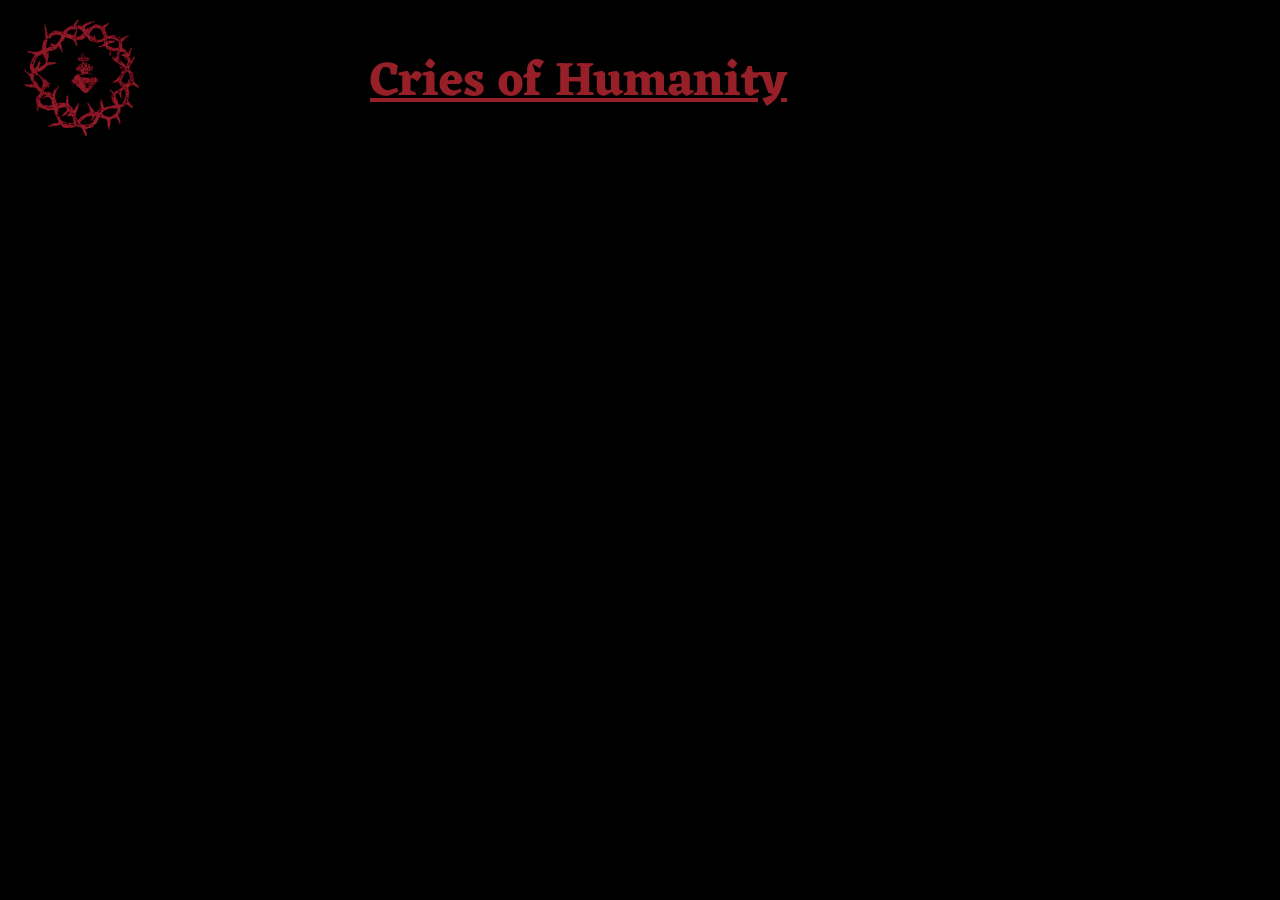
==== index.html @ 5b33c3bc "added index,css, and rscs folder" ====
<!DOCTYPE html>
<html lang="en">
<head>
    <meta charset="UTF-8">
    <meta http-equiv="X-UA-Compatible" content="IE=edge">
    <meta name="viewport" content="width=device-width, initial-scale=1.0">
    <title>Cries of Humanity</title>
    <link rel="stylesheet" href = "indexstyle.css">

<link rel="icon" type="image/png" href="/SiteRscs/edited.png">

</head>

<body>

      <div class="title-row">
      <div> <img src="/SiteRscs/edited.png"> </div>
      <div> <h1> Cries of Humanity </h1> </div>
   
  
  </div>  
      
</body>
</html>
---- indexstyle.css ----
@font-face { font-family: 'Eczar';
     src: url('SiteRscs/Eczar.ttf') format('TrueType'); }

body { 
          background-color: #000000;
        }
h1 {
      color: #971f28;        
      margin-left: 30px;
      font-family: 'Eczar', serif;
      font-size: 48px;
      margin-left: 200px;
      text-decoration: underline;
    }
.title-row {
      display: flex;
      align-items: left;
    }
.title-row img {
      width: 150px;
      height: auto;
      margin-left: 0;
      margin-right: 12px;
    }
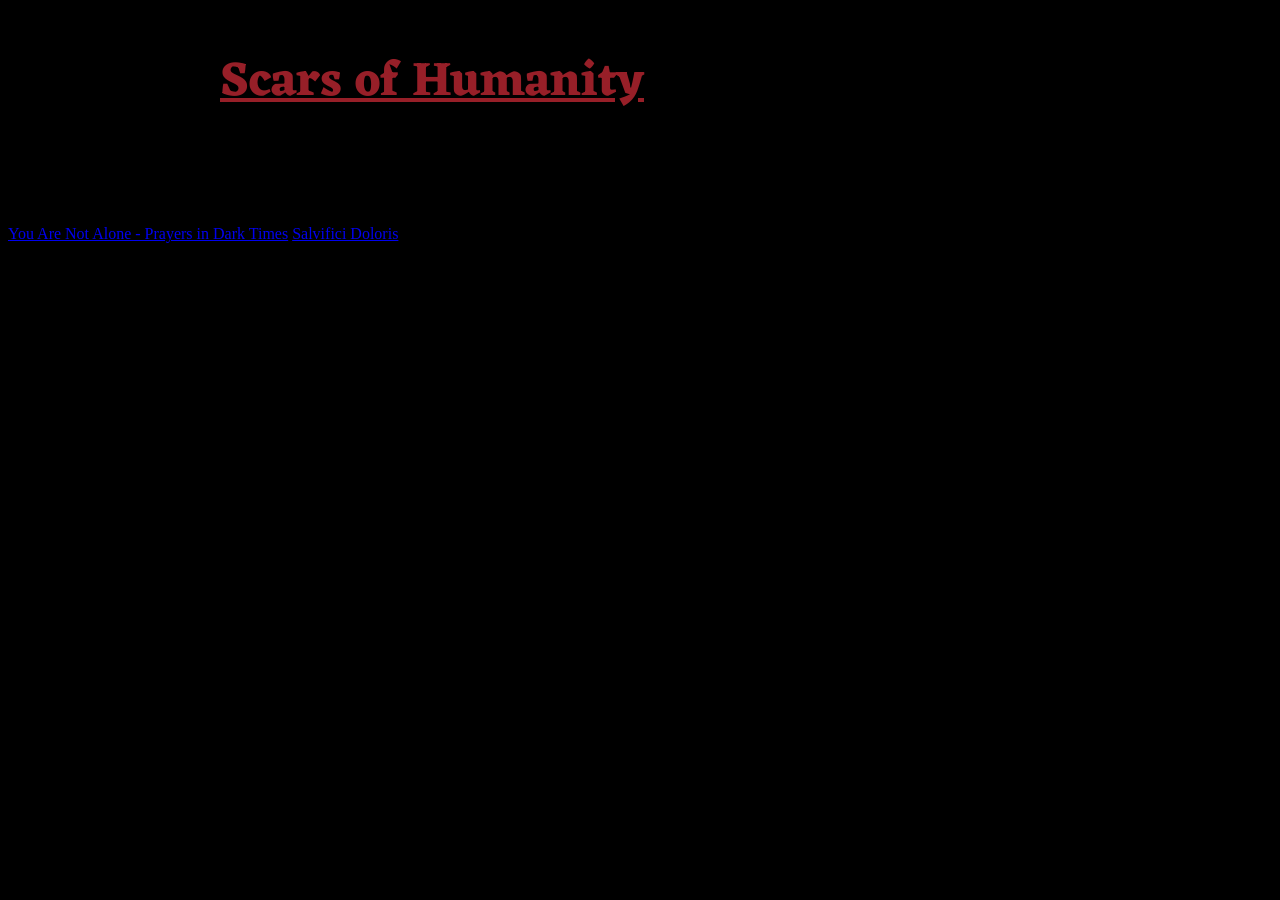
==== commit 30a7946d: "Update index.html" ====
--- a/index.html
+++ b/index.html
@@ -1,24 +1,38 @@
 <!DOCTYPE html>
 <html lang="en">
 <head>
-    <meta charset="UTF-8">
+    <meta charset="UTF-7">
     <meta http-equiv="X-UA-Compatible" content="IE=edge">
-    <meta name="viewport" content="width=device-width, initial-scale=1.0">
-    <title>Cries of Humanity</title>
-    <link rel="stylesheet" href = "indexstyle.css">
+    <meta name="viewport" content="width=device-width, initial-scale=2.0">
+    <title>Scars of Humanity</title>
+    <link rel="stylesheet" href="indexstyle.css">
 
-<link rel="icon" type="image/png" href="/SiteRscs/edited.png">
+    <link rel="icon" type="image/png" href="SiteRscs/edit.png">
 
 </head>
 
-<body>
+<body>    
 
-      <div class="title-row">
-      <div> <img src="/SiteRscs/edited.png"> </div>
-      <div> <h1> Cries of Humanity </h1> </div>
-   
+    <header class="title-row">
+        <div class="title-row__logo">
+            <img src="SiteRscs/edit.png" alt="">
+        </div>
+        <div class="title-row__heading">
+            <h1>Scars of Humanity</h1>
+            
+        </div>
   
-  </div>  
-      
+    </header>
+
+    <div class="main-content">
+    <p class="main-content__tagline"> ABANDON ALL DESPAIR YE WHO ENTER HERE</p>
+    </div>
+      <div class="main-content__angel">
+          <img class="angelvisual" src="SiteRscs/vvv.png" alt="">
+        </div>   
+    <nav class="site-links">
+        <a href="https://archive.org/details/you-are-not-alone-prayers_">You Are Not Alone - Prayers in Dark Times</a>
+        <a href="https://www.vatican.va/content/john-paul-ii/en/apost_letters/1984/documents/hf_jp-ii_apl_11021984_salvifici-doloris.html">Salvifici Doloris </a> 
+    </nav>
 </body>
-</html>+</html>
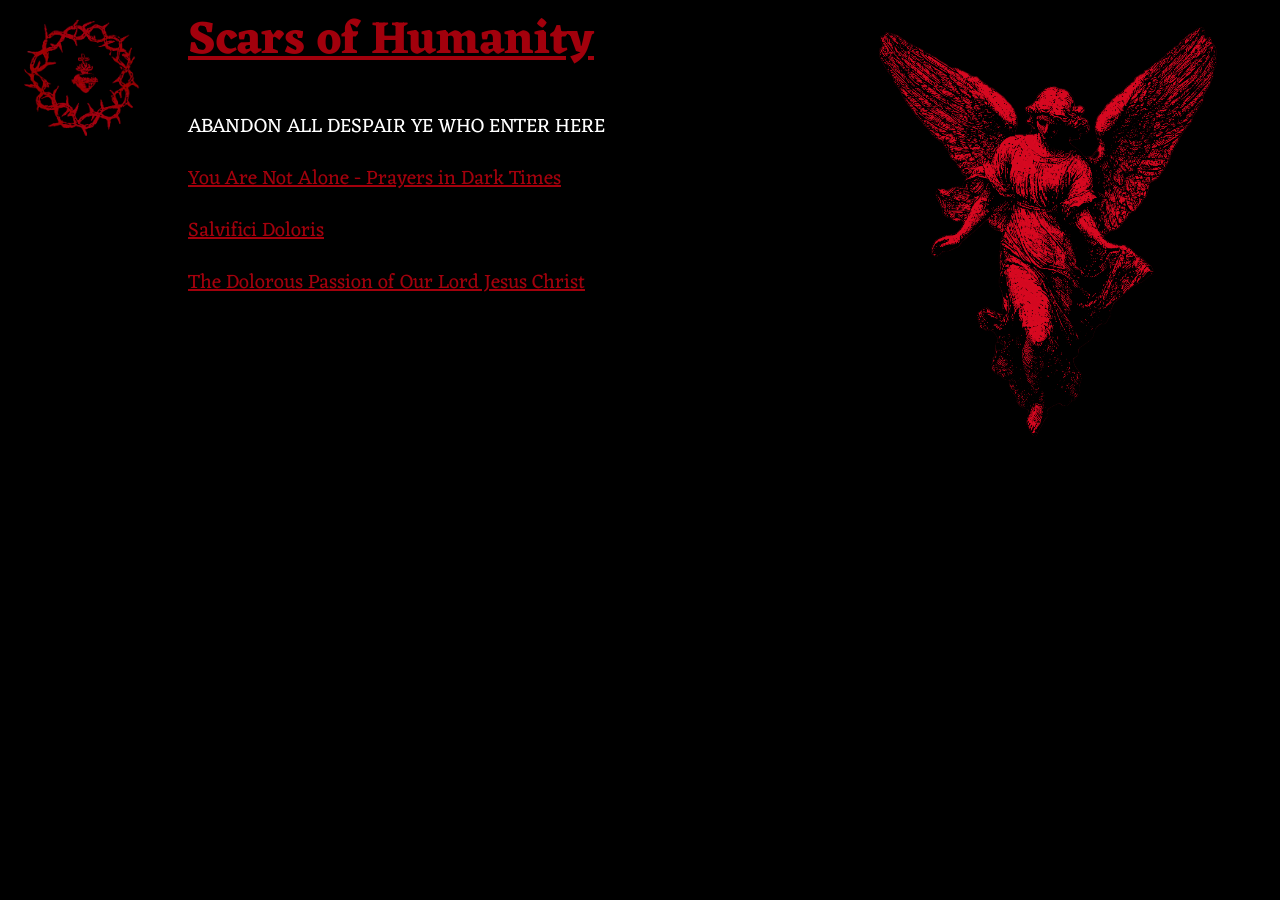
==== commit 6f4c1192: "Saved changes" ====
--- a/index.html
+++ b/index.html
@@ -1,38 +1,36 @@
 <!DOCTYPE html>
 <html lang="en">
 <head>
-    <meta charset="UTF-7">
-    <meta http-equiv="X-UA-Compatible" content="IE=edge">
-    <meta name="viewport" content="width=device-width, initial-scale=2.0">
-    <title>Scars of Humanity</title>
-    <link rel="stylesheet" href="indexstyle.css">
-
-    <link rel="icon" type="image/png" href="SiteRscs/edit.png">
+  <meta charset="UTF-7">
+  <meta http-equiv="X-UA-Compatible" content="IE=edge">
+  <meta name="viewport" content="width=device-width, initial-scale=2.0">
+  <title>Scars of Humanity</title>
+  <link rel="stylesheet" href="indexstyle.css">
+  <link rel="icon" type="image/png" href="SiteRscs/edit.png">
 
 </head>
 
 <body>    
-
-    <header class="title-row">
-        <div class="title-row__logo">
-            <img src="SiteRscs/edit.png" alt="">
-        </div>
-        <div class="title-row__heading">
-            <h1>Scars of Humanity</h1>
-            
-        </div>
+  <header class="title-row">
+    <div class="title-row__logo">
+      <img src="SiteRscs/edit.png" alt="">
+    </div>
+    <div class="title-row__heading">
+      <h1>Scars of Humanity</h1>
+    </div>
   
-    </header>
+  </header>
 
     <div class="main-content">
-    <p class="main-content__tagline"> ABANDON ALL DESPAIR YE WHO ENTER HERE</p>
+      <p class="main-content__tagline"> ABANDON ALL DESPAIR YE WHO ENTER HERE</p>
     </div>
-      <div class="main-content__angel">
-          <img class="angelvisual" src="SiteRscs/vvv.png" alt="">
-        </div>   
+    <div class="main-content__angel">
+      <img class="angelvisual" src="SiteRscs/vvv.png" alt="">
+    </div>   
     <nav class="site-links">
-        <a href="https://archive.org/details/you-are-not-alone-prayers_">You Are Not Alone - Prayers in Dark Times</a>
-        <a href="https://www.vatican.va/content/john-paul-ii/en/apost_letters/1984/documents/hf_jp-ii_apl_11021984_salvifici-doloris.html">Salvifici Doloris </a> 
+      <a href="https://archive.org/details/you-are-not-alone-prayers_">You Are Not Alone - Prayers in Dark Times</a>
+      <a href="https://www.vatican.va/content/john-paul-ii/en/apost_letters/1984/documents/hf_jp-ii_apl_11021984_salvifici-doloris.html">Salvifici Doloris </a>
+      <a href="https://www.ecatholic2000.com/anne/passion.shtml">The Dolorous Passion of Our Lord Jesus Christ</a>
     </nav>
 </body>
 </html>
--- a/indexstyle.css
+++ b/indexstyle.css
@@ -1,24 +1,106 @@
-     @font-face { font-family: 'Eczar';
-     src: url('SiteRscs/Eczar.ttf') format('TrueType'); }
+/* -------------------------------------------------------------------------- */
+/* Fonts                                                                      */
+/* -------------------------------------------------------------------------- */
 
-body { 
-          background-color: #000000;
-        }
-h1 {
-      color: #971f28;        
-      margin-left: 30px;
-      font-family: 'Eczar', serif;
-      font-size: 48px;
-      margin-left: 200px;
-      text-decoration: underline;
-    }
+@font-face {
+    font-family: 'Eczar';
+    src: url('SiteRscs/Eczar.ttf') format('TrueType');
+}
+
+/* -------------------------------------------------------------------------- */
+/* Page base                                                                  */
+/* -------------------------------------------------------------------------- */
+
+body {
+    position: relative;
+    background-color:#000000;
+}
 .title-row {
-      display: flex;
-      align-items: left;
-    }
-.title-row img {
-      width: 150px;
-      height: auto;
-      margin-left: 0;
-      margin-right: 12px;
-    }
+   margin-top: 0;
+  display: flex;
+  align-items: flex-start;
+}
+
+.title-row__logo img {  
+  max-width: 100%;
+  width: 9.375rem;
+  height: auto;
+  margin-left: 0;
+}
+
+.title-row__heading h1 {
+  
+  color: #a2000c;
+  margin-left: 1.875rem;
+  font-family: 'Eczar', serif;
+  font-size: 2.875rem;
+  text-decoration: underline;
+  margin-top: -.5rem;
+}
+
+.main-content {
+  color: white;
+  position: relative;
+}
+
+.main-content__tagline {
+  margin-top: -2.5rem;
+  margin-bottom: 1rem;
+  margin-left: 11.25rem;
+  margin-right: 11.875rem;
+  font-family: 'Eczar', serif;
+  font-size: 1.25rem;
+
+}
+
+.site-links {
+  margin-left: 11.25rem;
+  display: flex;
+  flex-direction: column;
+  align-items: flex-start;
+  gap: 1rem;
+}
+.site-links a {
+  color: #a2000c;
+  font-family: 'Eczar', serif;
+  font-size: 1.25rem;
+}
+
+.main-content__angel {
+  position: absolute;
+  top: 0;
+  right: 0;
+  z-index: 1;
+}
+
+.main-content__angel img {
+  display: block;
+  width: 100%;
+  max-width: 450px;
+  height: auto;
+}
+@media (max-width: 700px) {
+  .main-content__angel {
+    position: absolute; /* keep it */
+    top: 0;
+    right: 0;
+    max-width: 10rem; /* smaller; try 6rem–9rem */
+  }
+
+  .main-content__angel img {
+    max-width: 10rem;
+  }
+
+  .title-row__heading h1 {
+    margin-right: 8rem;
+    font-size: clamp(1.75rem, 8vw, 2.875rem);
+    margin-top:.5rem;
+  }
+
+  .main-content__tagline,
+  .site-links {
+    margin-left: 1rem;
+    margin-right: 1rem;
+  }
+}
+
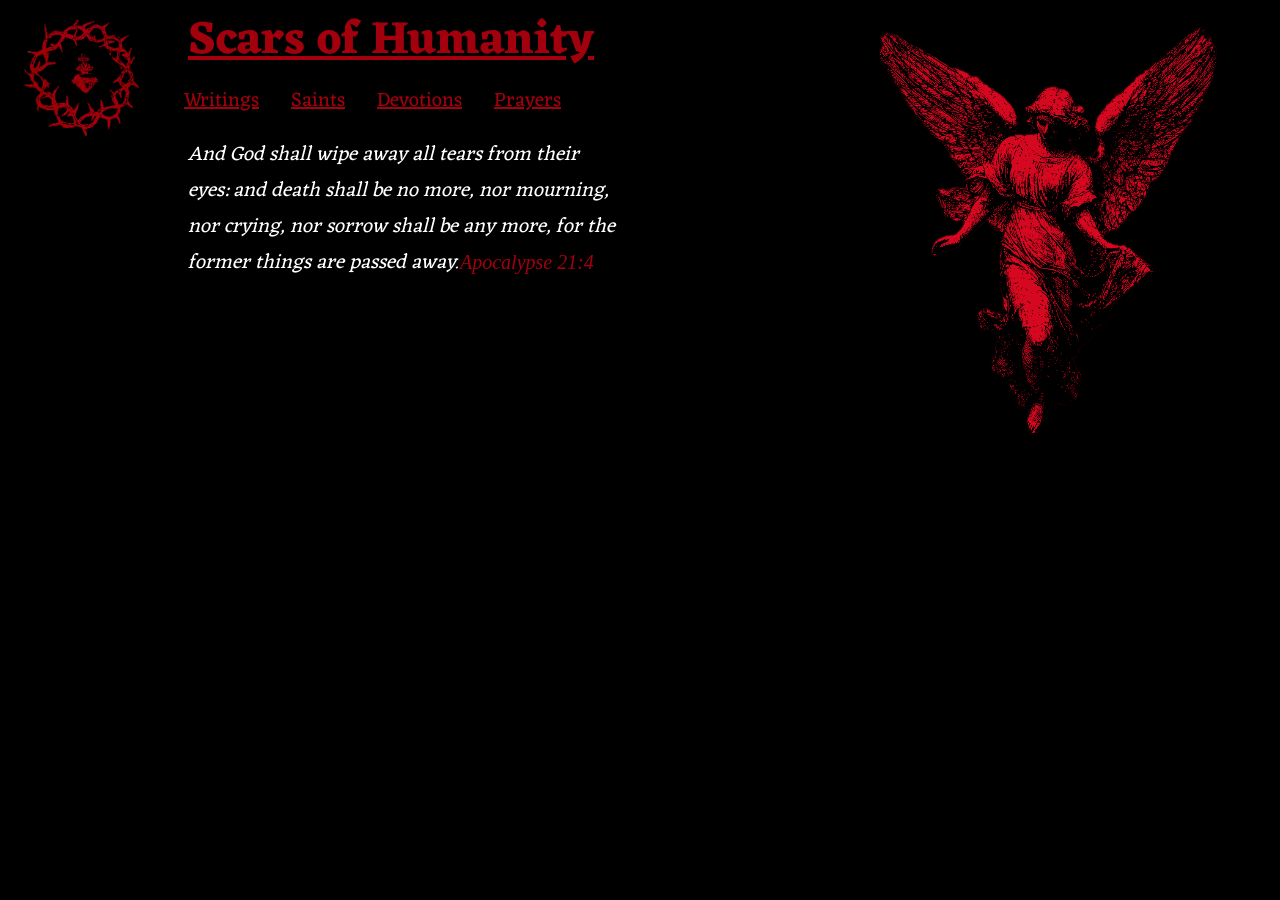
==== commit c0405657: "Changed page focuses, added more links, organized and working links" ====
--- a/index.html
+++ b/index.html
@@ -5,7 +5,7 @@
   <meta http-equiv="X-UA-Compatible" content="IE=edge">
   <meta name="viewport" content="width=device-width, initial-scale=2.0">
   <title>Scars of Humanity</title>
-  <link rel="stylesheet" href="indexstyle.css">
+  <link rel="stylesheet" href="stylesheet.css">
   <link rel="icon" type="image/png" href="SiteRscs/edit.png">
 
 </head>
@@ -20,17 +20,24 @@
     </div>
   
   </header>
+    <nav class="navigation">
+      <ul>
+            <li><a href="Articles.html">Writings</a></li>
+            <li><a href="Saints.html">Saints</a></li>
+            <li><a href="Devotions.html">Devotions</a></li>
+            <li><a href="Prayers.html">Prayers</a></li>
 
+      </ul>
+    </nav>
+    
     <div class="main-content">
-      <p class="main-content__tagline"> ABANDON ALL DESPAIR YE WHO ENTER HERE</p>
+      <p class="main-content__verse"> And God shall wipe away all tears from their eyes: and death shall be no more, nor mourning, nor crying, nor sorrow shall be any more, for the former things are passed away. </p>
+      <p class="main-content__book"> Apocalypse 21:4 </p>
+     
     </div>
     <div class="main-content__angel">
       <img class="angelvisual" src="SiteRscs/vvv.png" alt="">
     </div>   
-    <nav class="site-links">
-      <a href="https://archive.org/details/you-are-not-alone-prayers_">You Are Not Alone - Prayers in Dark Times</a>
-      <a href="https://www.vatican.va/content/john-paul-ii/en/apost_letters/1984/documents/hf_jp-ii_apl_11021984_salvifici-doloris.html">Salvifici Doloris </a>
-      <a href="https://www.ecatholic2000.com/anne/passion.shtml">The Dolorous Passion of Our Lord Jesus Christ</a>
-    </nav>
+     <script src="index.js"></script>
 </body>
 </html>
--- a/stylesheet.css
+++ b/stylesheet.css
@@ -0,0 +1,164 @@
+/* Fonts                                                                      */
+@font-face {
+    font-family: 'Eczar';
+    src: url('SiteRscs/Eczar.ttf') format('TrueType');
+}
+
+/* Page base                                                                  */
+
+body {
+    position: relative;
+    background-color:#000000;
+}
+.title-row {
+   margin-top: 0;
+  display: flex;
+  align-items: flex-start;
+}
+
+.title-row__logo img {  
+  max-width: 100%;
+  width: 9.375rem;
+  height: auto;
+  margin-left: 0;
+}
+
+.title-row__heading h1 {
+  
+  color: #a2000c;
+  margin-left: 1.875rem;
+  font-family: 'Eczar', serif;
+  font-size: 2.875rem;
+  text-decoration: underline;
+  margin-top: -.5rem;
+}
+
+.main-content {
+  color: white;
+  position: relative;
+}
+
+.main-content__angel {
+  position: absolute;
+  top: 0;
+  right: 0;
+  z-index: 1;
+}
+
+.main-content__angel img {
+  display: block;
+  width: 100%;
+  max-width: 450px;
+  height: auto;
+}
+
+/* mobile variant */
+
+@media (max-width: 700px) {
+  .main-content__angel {
+    position: absolute; 
+    top: 0;
+    right: 0;
+    max-width: 10rem; 
+  }
+
+  .main-content__angel img {
+    max-width: 10rem;
+  }
+
+  .title-row__heading h1 {
+    margin-right: 8rem;
+    font-size: clamp(1.75rem, 8vw, 2.875rem);
+    margin-top:.5rem;
+  }
+
+  .main-content__tagline,
+  .site-links {
+margin-left: 1rem;
+    margin-right: 1rem;
+  }
+}
+
+
+
+/* NAVIGATION */
+
+
+.navigation {
+  margin-left: 7.5rem;
+  margin-top: -6rem;
+  margin-bottom: 3rem;
+  display: flex;
+  flex-direction: row;
+  align-items: flex-start;
+  gap: 1rem;
+
+}
+
+.navigation li{
+  gap: 5rem;
+  float: left;
+}
+
+.navigation a{
+
+color: #a2000c;
+font-size: 1.25rem;
+font-family: 'Eczar', serif;
+flex-direction: row;
+}
+.navigation ul li a {
+  display: block;
+  text-align: center;
+  padding: 14px 16px;
+}
+
+/* HOME /INDEX */
+
+.main-content__verse {
+  margin-top: -3.75rem;
+  margin-left: 11.25rem;
+  margin-right: 11.875rem;
+  font-family: 'Eczar', serif;
+  font-size: 1.25rem;
+  font-style: italic;
+  inline-size: 27rem;
+  
+}
+
+.main-content__book {
+color: #a2000c;
+font-size: 1.25rem;
+margin-left: 28.25rem;
+margin-top: -3.15rem;
+font-style: italic;
+}
+
+
+/* WRITINGS */
+.main-content__tagline {
+  margin-top: -3.75rem;
+  margin-bottom: 1rem;
+  margin-left: 11.25rem;
+  margin-right: 11.875rem;
+  font-family: 'Eczar', serif;
+  font-size: 1.25rem;
+
+}
+
+.site-links {
+  margin-left: 11.25rem;
+  display: flex;
+  flex-direction: column;
+  align-items: flex-start;
+  gap: 1rem;
+}
+.site-links a {
+  color: #a2000c;
+  font-family: 'Eczar', serif;
+  font-size: 1.25rem;
+}
+
+
+
+
